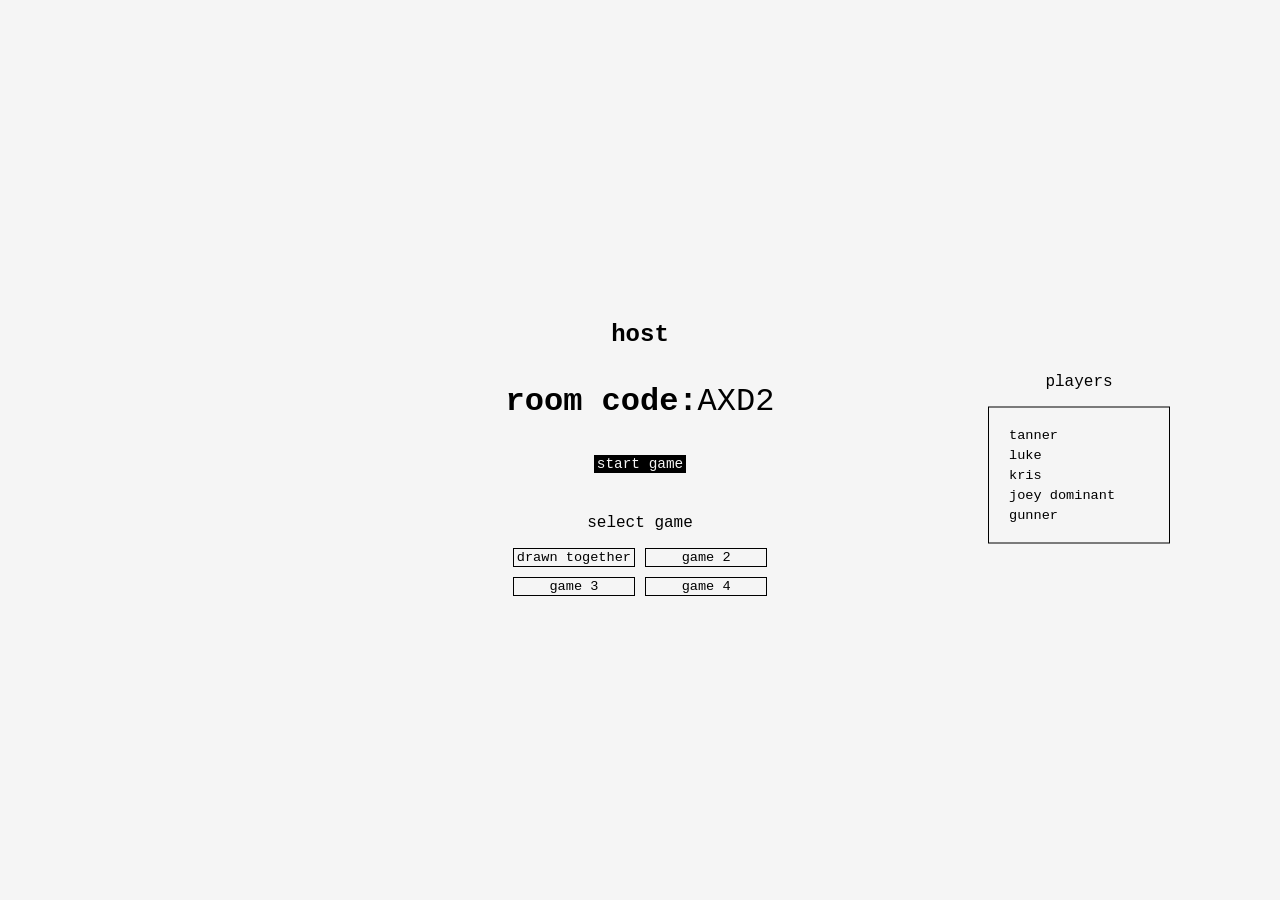
==== web/host.html @ f326ca93 "added initial placeholder host page, fixed formatting" ====
<!DOCTYPE html>
<html lang="en">

<head>
  <meta charset="UTF-8" />
  <meta name="viewport" content="width=device-width, initial-scale=1.0" />
  <title>host lobby</title>
  <link rel="stylesheet" href="/web/static/css/host.css" />
</head>

<body>
  <div class="container">
    <h1>host</h1>

    <div class="room-box">
      <span class="label">room code:</span>
      <span class="code">AXD2</span>
    </div>

    <button class="start-btn">start game</button>

    <div class="games-box">
      <p>select game
      <p>
      <div class="game-options">
        <div class="game-card">drawn together</div>
        <div class="game-card">game 2</div>
        <div class="game-card">game 3</div>
        <div class="game-card">game 4</div>
      </div>
    </div>

    <div class="lobby-box">
      <p>players</p>
      <ul id="player-list">
        <li>tanner</li>
        <li>luke</li>
        <li>kris</li>
        <li>joey dominant</li>
        <li>gunner</li>
      </ul>
    </div>
  </div>

  <!-- temporary script for selecting, lets move this to a seperate JS file later-->
  <script>
    document.addEventListener('DOMContentLoaded', () => {
      const gameOptions = document.querySelector('.game-options');

      gameOptions.addEventListener('click', (event) => {
        const card = event.target.closest('.game-card');
        if (!card) return; // clicked outside a game selection card

        const currentSelected = card.classList.contains('selected');

        // remove selection from all cards
        document.querySelectorAll('.game-card.selected').forEach(c => c.classList.remove('selected'));

        // if it wasn't already selected, select this one
        if (!currentSelected) {
          card.classList.add('selected');
        }
        // if it was already selected, we leave everything unselected
      });
    });
  </script>

</body>

</html>
---- web/static/css/host.css ----
:root {
  --color-white: #f5f5f5;
  --color-blue: #2d3ed7;
  --color-black: black;

  --font-main: "Courier New", Courier, monospace;
}

body {
  font-family: var(--font-main);
  background: var(--color-white);
  margin: 0;
  padding: 0;

  display: flex;
  justify-content: center;
  align-items: center;

  min-height: 100vh;
}

button {
  font-family: var(--font-main);
}

.container {
  width: 90%;
  max-width: 1100px;
  margin: 0 auto;
  display: flex;
  flex-direction: column;
  align-items: center;
  gap: 25px;

  text-align: center;
  position: relative;
}

.main-row {
  display: flex;
  align-items: flex-start;
  gap: 40px;
}

.games-box, .lobby-box {
  flex: 1;
}

h1 {
  font-size: 1.5rem;
  font-weight: 700;
  margin-bottom: 10px;
}

h2 {
  margin-bottom: 10px;
  font-size: 1rem;
  font-weight: 700;
}

/*          ROOM CODE            */

.room-box {
  width: 100%;
  display: flex;
  justify-content: center;
  font-size: 2rem;
}

.room-box .label {
  font-weight: 700;
}

/*            LOBBY              */

.lobby-box {
  position: absolute;
  top: 50%;  
  right: 20px;
  transform: translateY(-50%);
  display: flex;
  flex-direction: column;
  align-items: center;
}

#player-list {
  list-style: none;
  padding: 15px 20px;
  margin: 0;

  text-align: left;

  border: 1px solid black;
  min-width: 140px;
}

#player-list li {
  margin: 5px 0;
  font-size: 0.85rem;
}

/*         GAME SELECTION        */

.games-box {
  max-width: 500px;
}

.game-options {
  display: grid;
  grid-template-columns: 1fr 1fr;
  gap: 10px;
}

.game-card {
  border: 1px solid black;
  padding: 1px 3px;
  font-size: 0.85rem;
  cursor: pointer;
  transition: 0.15s ease;
}

.game-card:hover {
  background: var(--color-blue);
  color: white;
}

/*         START BUTTON          */

.start-btn {
  margin-top: 10px;
  padding: 1px 3px;
  font-size: 0.9rem;
  border: none;
  cursor: pointer;
  background: var(--color-black);
  color: var(--color-white);
  transition: 0.15s ease;
}

.start-btn:hover {
  background: var(--color-blue);
}

.game-card.selected {
  background: var(--color-blue);
  color: white;
}
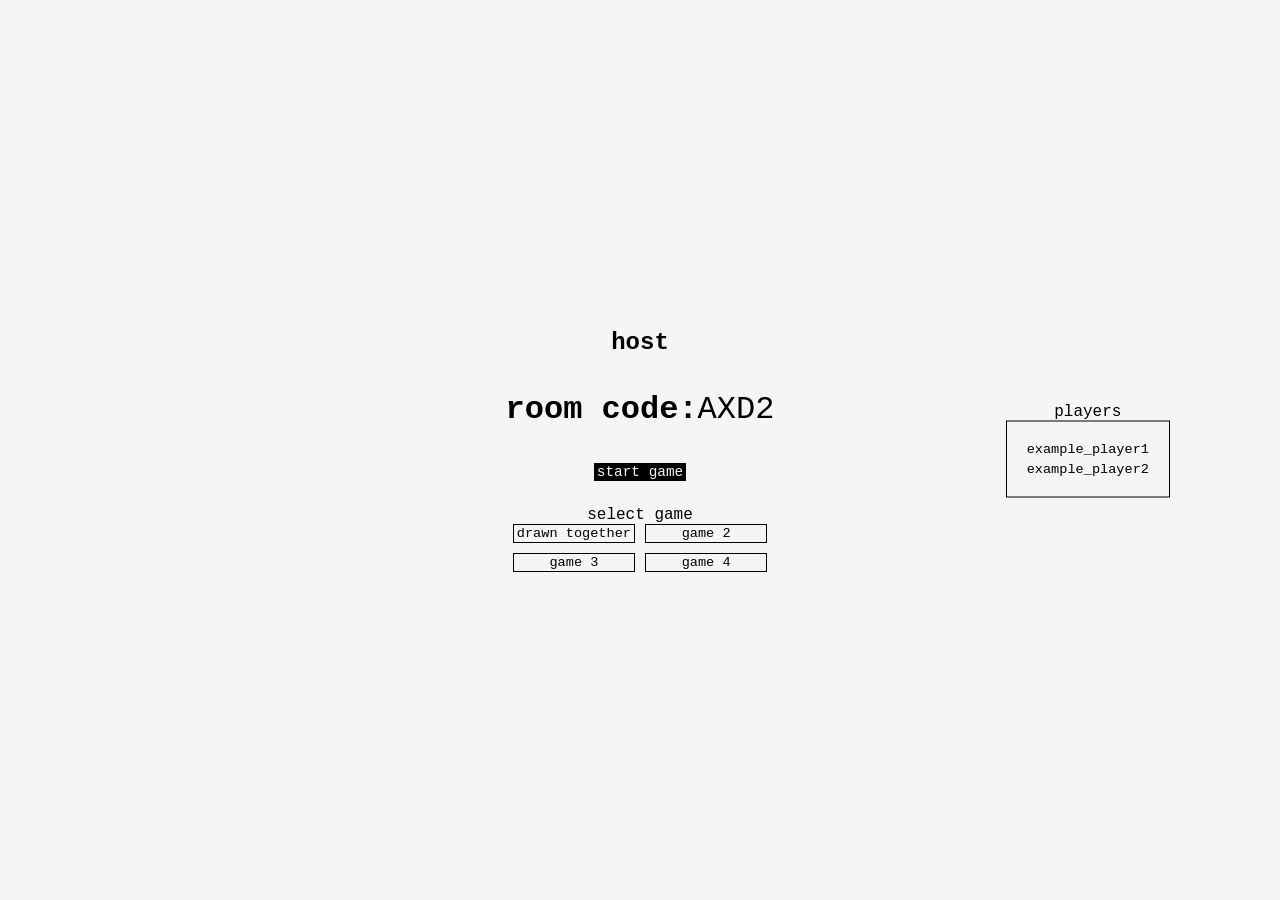
==== commit f108c445: "establish cross-device websocket lobby via ngrok" ====
--- a/web/host.html
+++ b/web/host.html
@@ -5,6 +5,7 @@
   <meta charset="UTF-8" />
   <meta name="viewport" content="width=device-width, initial-scale=1.0" />
   <title>host lobby</title>
+  <link rel="stylesheet" href="/web/static/css/global.css" />
   <link rel="stylesheet" href="/web/static/css/host.css" />
 </head>
 
@@ -20,8 +21,7 @@
     <button class="start-btn">start game</button>
 
     <div class="games-box">
-      <p>select game
-      <p>
+      <p>select game</p>
       <div class="game-options">
         <div class="game-card">drawn together</div>
         <div class="game-card">game 2</div>
@@ -33,38 +33,12 @@
     <div class="lobby-box">
       <p>players</p>
       <ul id="player-list">
-        <li>tanner</li>
-        <li>luke</li>
-        <li>kris</li>
-        <li>joey dominant</li>
-        <li>gunner</li>
+        <li>example_player1</li>
+        <li>example_player2</li>
       </ul>
     </div>
   </div>
-
-  <!-- temporary script for selecting, lets move this to a seperate JS file later-->
-  <script>
-    document.addEventListener('DOMContentLoaded', () => {
-      const gameOptions = document.querySelector('.game-options');
-
-      gameOptions.addEventListener('click', (event) => {
-        const card = event.target.closest('.game-card');
-        if (!card) return; // clicked outside a game selection card
-
-        const currentSelected = card.classList.contains('selected');
-
-        // remove selection from all cards
-        document.querySelectorAll('.game-card.selected').forEach(c => c.classList.remove('selected'));
-
-        // if it wasn't already selected, select this one
-        if (!currentSelected) {
-          card.classList.add('selected');
-        }
-        // if it was already selected, we leave everything unselected
-      });
-    });
-  </script>
-
+  <script src="/web/script.js"></script>
 </body>
 
 </html>
--- a/web/static/css/global.css
+++ b/web/static/css/global.css
@@ -0,0 +1,45 @@
+/* web/static/css/global.css */
+:root {
+  --color-white: #f5f5f5;
+  --color-blue: #2d3ed7;
+  --color-black: black;
+  --font-main: "Courier New", Courier, monospace;
+}
+
+/* global resets */
+* {
+  box-sizing: border-box;
+}
+
+body {
+  font-family: var(--font-main);
+  background: var(--color-white);
+  color: var(--color-black);
+  margin: 0;
+  padding: 0;
+}
+
+h1, h2, h3, p {
+  margin: 0;
+}
+
+/* base button styling */
+button {
+  font-family: var(--font-main);
+  background: var(--color-white);
+  border: 1px solid var(--color-black);
+  padding: 5px 15px;
+  font-size: 0.9rem;
+  cursor: pointer;
+  transition: 0.15s ease;
+}
+
+button:hover {
+  background: var(--color-black);
+  color: var(--color-white);
+  transform: translateY(-2px);
+}
+
+.hidden {
+  display: none !important;
+}
--- a/web/static/css/host.css
+++ b/web/static/css/host.css
@@ -1,26 +1,8 @@
-:root {
-  --color-white: #f5f5f5;
-  --color-blue: #2d3ed7;
-  --color-black: black;
-
-  --font-main: "Courier New", Courier, monospace;
-}
-
 body {
-  font-family: var(--font-main);
-  background: var(--color-white);
-  margin: 0;
-  padding: 0;
-
   display: flex;
   justify-content: center;
   align-items: center;
-
   min-height: 100vh;
-}
-
-button {
-  font-family: var(--font-main);
 }
 
 .container {
@@ -31,7 +13,6 @@
   flex-direction: column;
   align-items: center;
   gap: 25px;
-
   text-align: center;
   position: relative;
 }
@@ -58,7 +39,7 @@
   font-weight: 700;
 }
 
-/*          ROOM CODE            */
+/* ROOM CODE            */
 
 .room-box {
   width: 100%;
@@ -71,7 +52,7 @@
   font-weight: 700;
 }
 
-/*            LOBBY              */
+/* LOBBY              */
 
 .lobby-box {
   position: absolute;
@@ -87,9 +68,7 @@
   list-style: none;
   padding: 15px 20px;
   margin: 0;
-
   text-align: left;
-
   border: 1px solid black;
   min-width: 140px;
 }
@@ -99,7 +78,7 @@
   font-size: 0.85rem;
 }
 
-/*         GAME SELECTION        */
+/* GAME SELECTION        */
 
 .games-box {
   max-width: 500px;
@@ -120,11 +99,16 @@
 }
 
 .game-card:hover {
+  border-color: var(--color-blue);
+  color: var(--color-blue);
+}
+
+.game-card.selected {
   background: var(--color-blue);
   color: white;
 }
 
-/*         START BUTTON          */
+/* START BUTTON          */
 
 .start-btn {
   margin-top: 10px;
@@ -139,9 +123,4 @@
 
 .start-btn:hover {
   background: var(--color-blue);
-}
-
-.game-card.selected {
-  background: var(--color-blue);
-  color: white;
-}
+}
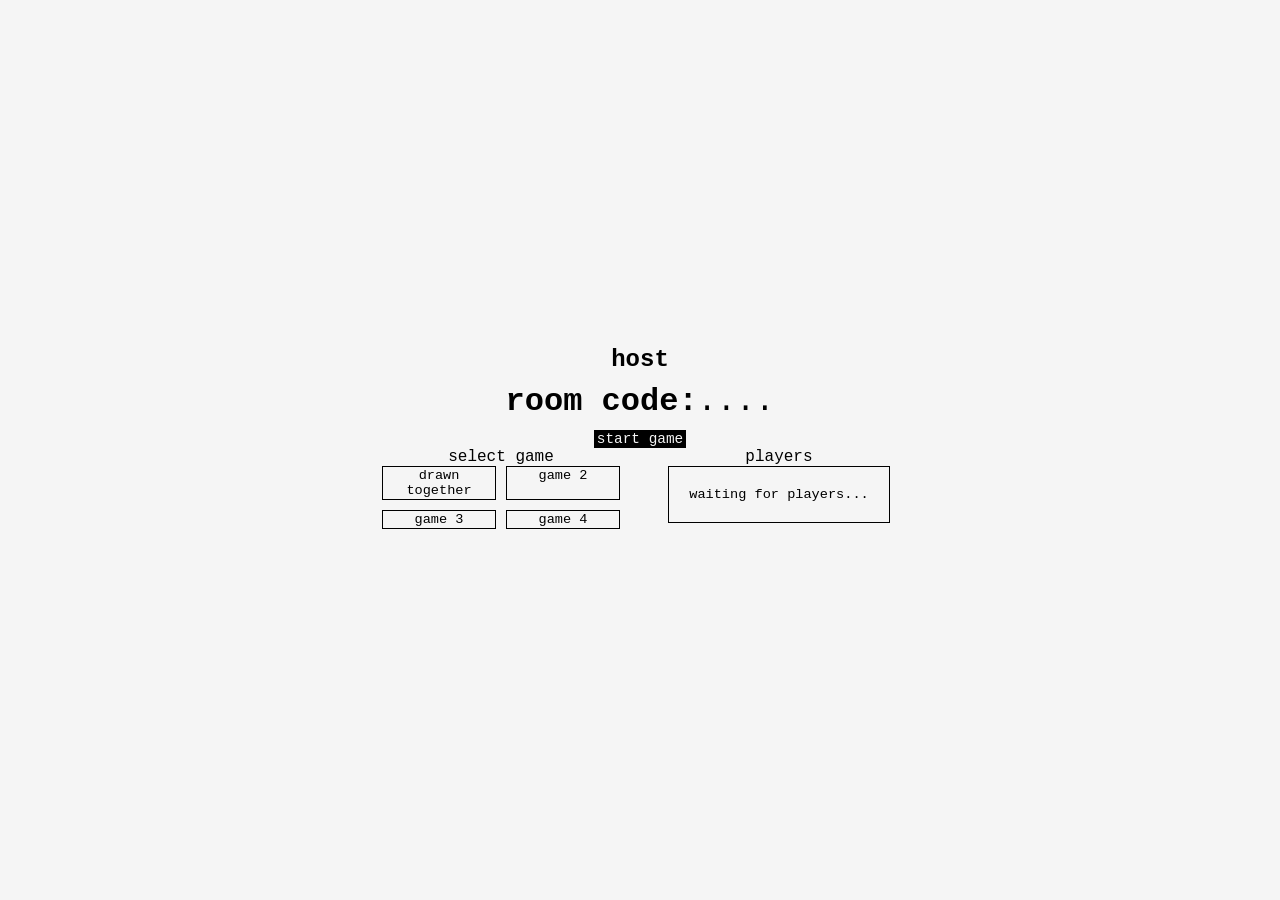
==== commit 52ee96c3: "major development phase, game loop almost working for 'Drawn Together'" ====
--- a/web/host.html
+++ b/web/host.html
@@ -7,38 +7,54 @@
   <title>host lobby</title>
   <link rel="stylesheet" href="/web/static/css/global.css" />
   <link rel="stylesheet" href="/web/static/css/host.css" />
+  <link rel="stylesheet" href="/web/games/drawn_together/dt_host.css" />
 </head>
 
 <body>
   <div class="container">
-    <h1>host</h1>
+    
+    <div id="connection-ui">
+      <h1>host</h1>
 
-    <div class="room-box">
-      <span class="label">room code:</span>
-      <span class="code">AXD2</span>
-    </div>
+      <div class="room-box">
+        <span class="label">room code:</span>
+        <span class="code">....</span>
+      </div>
 
-    <button class="start-btn">start game</button>
+      <button class="start-btn" id="startGameBtn">start game</button>
 
-    <div class="games-box">
-      <p>select game</p>
-      <div class="game-options">
-        <div class="game-card">drawn together</div>
-        <div class="game-card">game 2</div>
-        <div class="game-card">game 3</div>
-        <div class="game-card">game 4</div>
+      <div class="main-row">
+        <div class="games-box">
+          <p>select game</p>
+          <div class="game-options">
+            <div class="game-card">drawn together</div>
+            <div class="game-card">game 2</div>
+            <div class="game-card">game 3</div>
+            <div class="game-card">game 4</div>
+          </div>
+        </div>
+
+        <div class="lobby-box">
+          <p>players</p>
+          <ul id="player-list">
+            <li>waiting for players...</li>
+          </ul>
+        </div>
+      </div>
+
+      <div class="options-box hidden" id="options-box">
+        <p>options</p>
+        <div class="options-content" id="options-content">
+        </div>
       </div>
     </div>
 
-    <div class="lobby-box">
-      <p>players</p>
-      <ul id="player-list">
-        <li>example_player1</li>
-        <li>example_player2</li>
-      </ul>
-    </div>
+    <div id="game-root"></div>
+
   </div>
-  <script src="/web/script.js"></script>
+
+  <script src="/web/main.js"></script>
+  <script src="/web/games/drawn_together/dt_host.js"></script>
 </body>
 
 </html>
--- a/web/static/css/host.css
+++ b/web/static/css/host.css
@@ -55,10 +55,6 @@
 /* LOBBY              */
 
 .lobby-box {
-  position: absolute;
-  top: 50%;  
-  right: 20px;
-  transform: translateY(-50%);
   display: flex;
   flex-direction: column;
   align-items: center;
@@ -123,4 +119,58 @@
 
 .start-btn:hover {
   background: var(--color-blue);
+}
+
+/* OPTIONS BOX */
+.options-box {
+  margin-top: 15px;
+  display: flex;
+  flex-direction: column;
+  align-items: center;
+}
+
+.options-content {
+  border: 1px solid black;
+  padding: 15px 20px;
+  min-width: 180px;
+  text-align: left;
+}
+
+.option-row {
+  display: flex;
+  justify-content: space-between;
+  align-items: center;
+  margin-bottom: 10px;
+  gap: 15px;
+  font-size: 0.85rem;
+}
+
+.option-row:last-child {
+  margin-bottom: 0;
+}
+
+.option-row input {
+  font-family: var(--font-main);
+  border: 1px solid black;
+  background: var(--color-white);
+  padding: 2px 5px;
+  width: 45px;
+  text-align: center;
+}
+
+/* removing default arrows from number inputs for a cleaner look */
+.option-row input::-webkit-outer-spin-button,
+.option-row input::-webkit-inner-spin-button {
+  -webkit-appearance: none;
+  margin: 0;
+}
+.option-row input[type=number] {
+  -moz-appearance: textfield;
+}
+
+#connection-ui, #game-root {
+  width: 100%;
+  display: flex;
+  flex-direction: column;
+  align-items: center;
 }
--- a/web/games/drawn_together/dt_host.css
+++ b/web/games/drawn_together/dt_host.css
@@ -0,0 +1,136 @@
+#dt-host-app {
+    display: flex;
+    flex-direction: column;
+    align-items: center;
+    width: 100%;
+    margin-top: 20px;
+}
+
+#dt-host-app .team-columns {
+    display: flex;
+    gap: 30px;
+    margin-top: 20px;
+    margin-bottom: 30px;
+    justify-content: center;
+    width: 100%;
+}
+
+#dt-host-app .col {
+    border: 1px solid black;
+    padding: 15px;
+    min-width: 150px;
+    text-align: center;
+}
+
+#dt-host-app ul {
+    list-style: none;
+    padding: 0;
+    margin-top: 15px;
+    text-align: left;
+}
+
+#dt-host-app li {
+    margin-bottom: 5px;
+}
+
+#dt-host-app #dt-lock-btn {
+    padding: 10px 20px;
+    font-weight: bold;
+}
+
+/* --- TIMER UI --- */
+
+#dt-host-timer-app {
+    display: flex;
+    flex-direction: column;
+    align-items: center;
+    justify-content: center;
+    width: 100%;
+    margin-top: 50px;
+    text-align: center;
+}
+
+#dt-host-timer-app h2 {
+    font-size: 2rem;
+    margin-bottom: 20px;
+}
+
+#dt-clock {
+    font-size: 6rem;
+    font-weight: bold;
+    font-family: var(--font-main);
+    margin-bottom: 20px;
+    transition: color 0.3s ease;
+}
+
+#dt-host-timer-app p {
+    font-size: 1.2rem;
+    color: #555;
+}
+
+/* --- NEW: REVEAL UI --- */
+
+#dt-host-reveal-app {
+    display: flex;
+    flex-direction: column;
+    align-items: center;
+    width: 100%;
+    margin-top: 20px;
+}
+
+#dt-host-reveal-app h2 {
+    font-size: 2rem;
+    margin-bottom: 30px;
+}
+
+.reveal-container {
+    display: flex;
+    gap: 80px; /* Space between Team 1 and Team 2 */
+    justify-content: center;
+}
+
+.team-result {
+    display: flex;
+    flex-direction: column;
+    align-items: center;
+}
+
+.team-result h3 {
+    margin-bottom: 15px;
+    font-size: 1.5rem;
+}
+
+.drawing-stack {
+    display: flex;
+    flex-direction: column;
+    border: 3px solid black;
+    background: white;
+    box-shadow: 8px 8px 0px rgba(0,0,0,0.1);
+}
+
+.canvas-slice {
+    width: 300px;
+    height: 400px;
+    display: block;
+    /* THE MAGIC OVERLAP: Pulls the next image up by 40px to hide the seam */
+    margin-bottom: -40px; 
+}
+
+/* We don't want a negative margin on the very bottom image */
+.canvas-slice:last-child {
+    margin-bottom: 0;
+}
+
+.next-round-msg {
+    margin-top: 50px;
+    font-size: 1.2rem;
+    font-weight: bold;
+    color: var(--color-blue);
+    animation: pulse 2s infinite;
+}
+
+@keyframes pulse {
+    0% { opacity: 1; }
+    50% { opacity: 0.5; }
+    100% { opacity: 1; }
+}
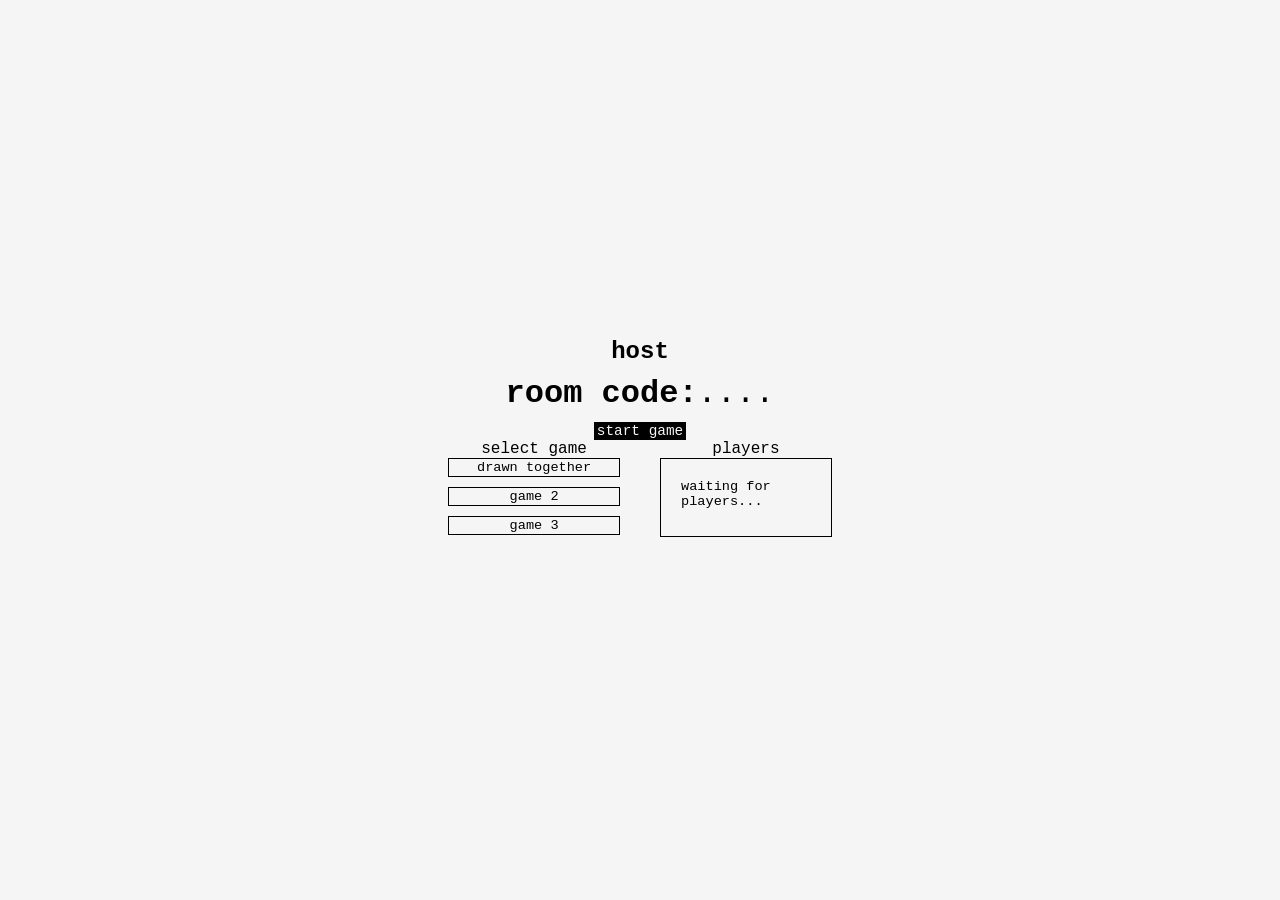
==== commit 6cbcf313: "bug fixes: canvas size, touchscreen drawing limits" ====
--- a/web/host.html
+++ b/web/host.html
@@ -30,7 +30,6 @@
             <div class="game-card">drawn together</div>
             <div class="game-card">game 2</div>
             <div class="game-card">game 3</div>
-            <div class="game-card">game 4</div>
           </div>
         </div>
 
--- a/web/static/css/host.css
+++ b/web/static/css/host.css
@@ -67,6 +67,7 @@
   text-align: left;
   border: 1px solid black;
   min-width: 140px;
+  min-height: 79px;
 }
 
 #player-list li {
@@ -81,8 +82,8 @@
 }
 
 .game-options {
-  display: grid;
-  grid-template-columns: 1fr 1fr;
+  display: flex;
+  flex-direction: column; 
   gap: 10px;
 }
 
--- a/web/games/drawn_together/dt_host.css
+++ b/web/games/drawn_together/dt_host.css
@@ -68,7 +68,7 @@
     color: #555;
 }
 
-/* --- NEW: REVEAL UI --- */
+/* --- REVEAL UI --- */
 
 #dt-host-reveal-app {
     display: flex;
@@ -110,7 +110,7 @@
 
 .canvas-slice {
     width: 300px;
-    height: 400px;
+    height: 250px;
     display: block;
     /* THE MAGIC OVERLAP: Pulls the next image up by 40px to hide the seam */
     margin-bottom: -40px; 
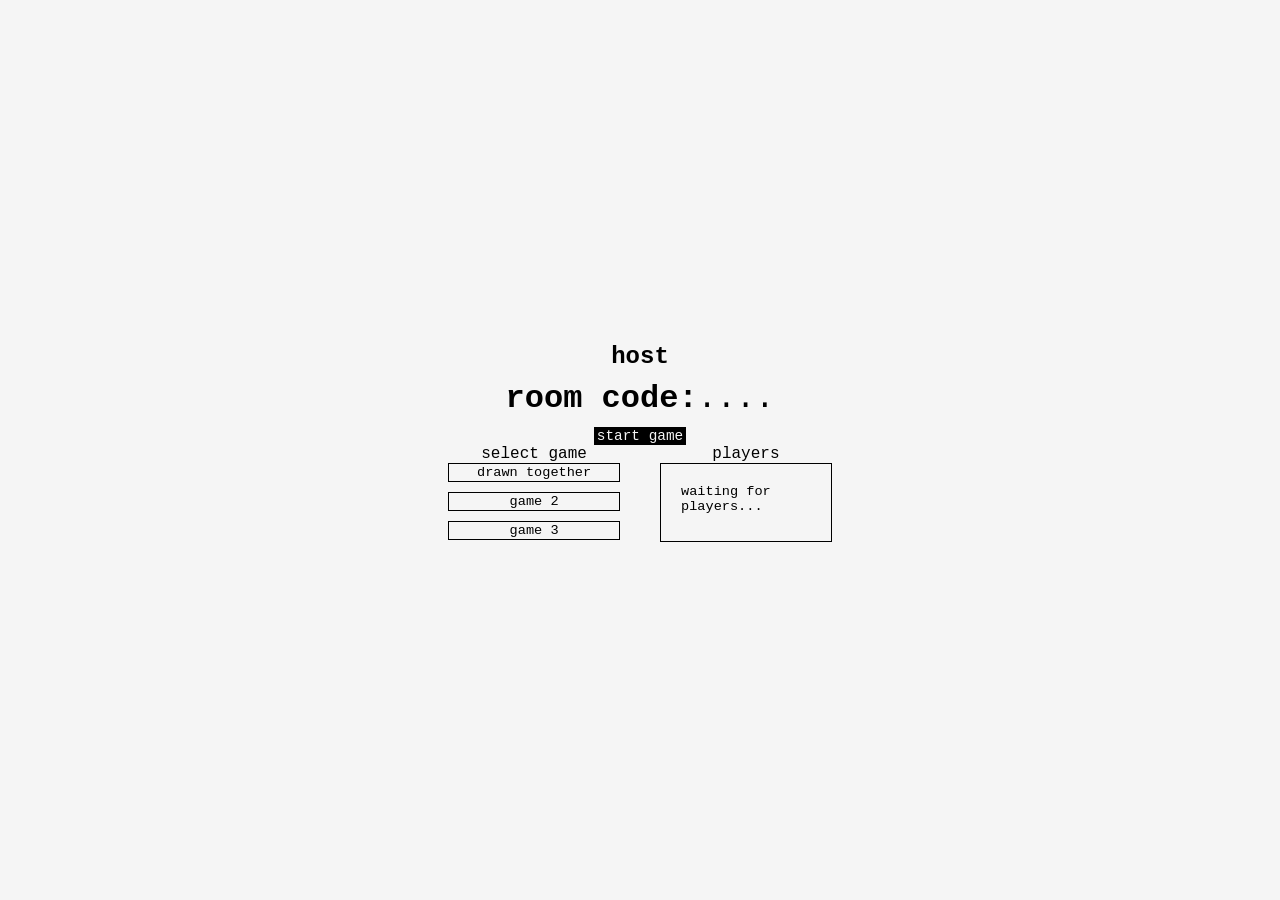
==== commit 1b3d0175: "Refactor backend to server directory, add Ngrok tunneling scripts, implemented some UI fail-safes" ====
--- a/web/host.html
+++ b/web/host.html
@@ -14,6 +14,8 @@
   <div class="container">
     
     <div id="connection-ui">
+      <div id="join-link-display" class="join-link-container"></div>
+
       <h1>host</h1>
 
       <div class="room-box">
@@ -46,6 +48,7 @@
         <div class="options-content" id="options-content">
         </div>
       </div>
+
     </div>
 
     <div id="game-root"></div>
--- a/web/static/css/host.css
+++ b/web/static/css/host.css
@@ -174,4 +174,17 @@
   display: flex;
   flex-direction: column;
   align-items: center;
+}
+
+.join-link-container {
+    margin-top: 10px; 
+    font-size: 1.1rem; 
+    color: #555; 
+    text-align: center;
+}
+.public-join-link {
+    color: var(--color-blue);
+    font-family: monospace; 
+    font-size: 1.2rem; 
+    letter-spacing: 0.5px;
 }
